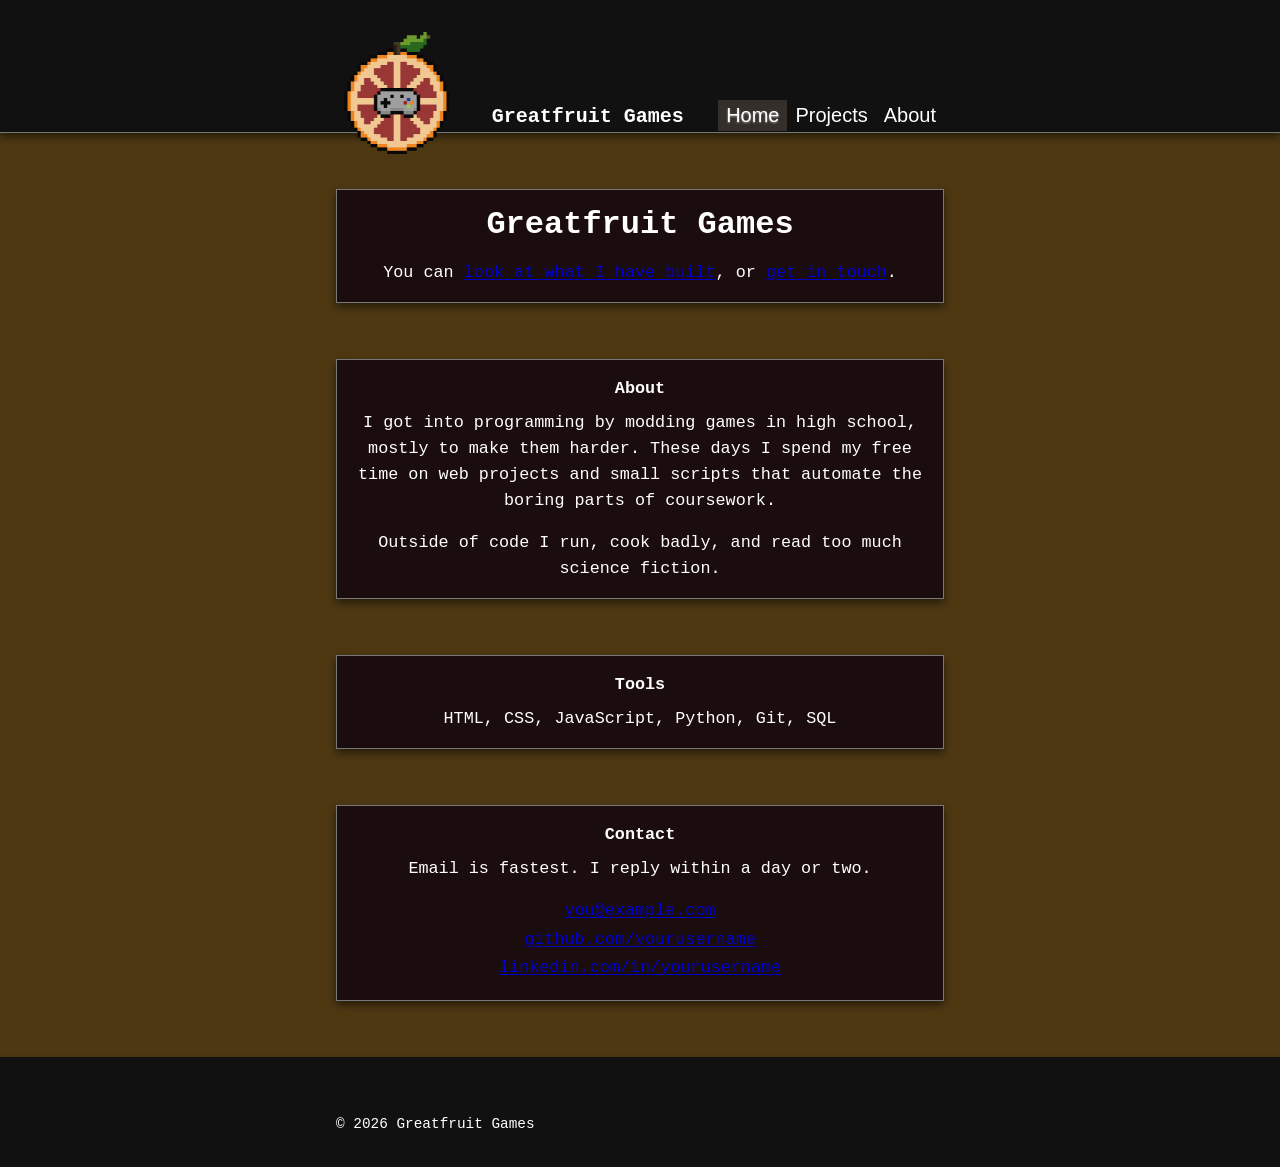
==== index.html @ 1d19702a "Lots of button styling" ====
<!DOCTYPE html>
<!-- This first line tells the browser this is a modern HTML file. Leave it. -->
<html lang="en">

<head>
  <!-- Everything in <head> is information ABOUT the page. None of it shows up
       on the page itself. -->
  <meta charset="UTF-8">
  <meta name="viewport" content="width=device-width, initial-scale=1.0">

  <!-- CHANGE THIS: shows in the browser tab and in search results. -->
  <title>Greatfruit Games</title>
  <link rel="icon" type="image/png" href="GG Larger-cropped-more.png">
  <meta name="description" content="Portfolio of Your Name, a computer science student.">

  <!-- One stylesheet. pages.css pulls in the engine's stylesheet itself. -->
  <link rel="stylesheet" href="pages.css">
</head>

<body>
  <!-- ======================================================================
       HEADER
       This is empty on purpose. The menu is built from what you wrote in
       site.js and put in here by engine/components.js, so it only has to be
       written once instead of once per page.
       ====================================================================== -->
      <div>
        <header class="site-header" id="site-header"></header>
      </div>

  <!-- ======================================================================
       MAIN
       Everything unique to this page goes inside <main>.

       Every section is the same shape: a heading, then text under it. There
       are no columns and no boxes to fit things into, so adding a section of
       your own is a matter of copying one and changing the words.
       ====================================================================== -->
  <main>
    <section class="container"></section>
    <!-- HERO
         The opening. It is the only section whose heading is an <h1> and the
         only one set larger than the body text, which is what makes it read
         as the start of the page. -->
    <section class="container">
      <div class="card">
      <!-- CHANGE THIS: your name, then one sentence about what you do. Being
           specific reads better than trying to sound impressive. -->
      <h1>Greatfruit Games</h1>
        
      <p class="hero-lede">
        
      </p>

      <!-- Two ordinary links in a sentence. A link that has been dressed up
           as a button is not more clickable than one that has not. -->
      <p>
        You can <a href="projects.html">look at what I have built</a>, or
        <a href="#contact">get in touch</a>.
      </p>
      </div>
    </section>

    <!-- ABOUT -->
    <section class="container" id="about">
      <div class="card">
      <h2>About</h2>

      <!-- CHANGE THIS: two or three sentences. Where you study or work, how
           you got into it, what you are building right now. -->
      <p>
        I got into programming by modding games in high school, mostly to
        make them harder. These days I spend my free time on web projects and
        small scripts that automate the boring parts of coursework.
      </p>
      <p>
        Outside of code I run, cook badly, and read too much science fiction.
      </p>
      </div>
    </section>

    <!-- TOOLS -->
    <section class="container">
      <div class="card">
      <h2>Tools</h2>

      <!-- CHANGE THIS: add or remove <li> lines. The commas between them are
           drawn by CSS, so do not type them in here. -->
      <ul class="skill-list">
        <li>HTML</li>
        <li>CSS</li>
        <li>JavaScript</li>
        <li>Python</li>
        <li>Git</li>
        <li>SQL</li>
      </ul>
      </div>
    </section>

    <!-- CONTACT -->
    <section class="container" id="contact">
      <div class="card">
      <h2>Contact</h2>

      <p>Email is fastest. I reply within a day or two.</p>

      <!-- CHANGE THESE: your real links. mailto: opens the visitor's email
           app with your address already filled in. -->
      <ul class="contact-links">
        <li><a href="mailto:you@example.com">you@example.com</a></li>
        <li><a href="https://github.com/yourusername">github.com/yourusername</a></li>
        <li><a href="https://linkedin.com/in/yourusername">linkedin.com/in/yourusername</a></li>
      </ul>
      </div> 
    </section>

  </main>

  <!-- Also filled in from site.js. -->
  <footer class="site-footer" id="site-footer"></footer>

  <!-- The scripts go last, after the HTML above exists, so that they can find
       the header and footer they need to fill in. site.js comes first because
       components.js reads what is in it. -->
  <script src="site.js"></script>
  <script src="engine/components.js"></script>

</body>

</html>
---- pages.css ----
/* ==========================================================================
   PAGES.CSS

   THIS IS YOUR FILE. Edit anything here.

   It has two halves. The first is the design settings: change a color or a
   font here and it updates everywhere on the site at once. The second is the
   layout of individual sections.
   ========================================================================== */

/* The engine's stylesheet, pulled in here so that the HTML files only have to
   link one stylesheet instead of two. It comes first, and everything you write
   below overrides it, because when two rules are equally specific the one
   further down the file wins.

   @import only works before any other rule in the file, so this line has to
   stay at the very top. */
@import url("engine/global.css");

/* --------------------------------------------------------------------------
   1. YOUR DESIGN SETTINGS

   These replace the plain fallbacks in engine/global.css, which the @import
   above pulled in ahead of them.

   The site is one column of serif text on white, with links in blue. There
   are no boxes, no dividing lines, and no second color. That restraint is the
   design, and it is easy to lose: a background tint here and a border there
   and it stops looking like a document and starts looking like a dashboard.
   Change --max-width first and see how much difference it makes.
   -------------------------------------------------------------------------- */
:root {
  --paper: rgb(77, 56, 18);   /* page background, plain white */
  --ink: #ffffff;     /* text, nearly black but not pure black */
  --accent: #0000cc;  /* links. Try #8b0000 for a dark red instead. */
  --visited: #551a8b; /* links you have already clicked */

  /* No fonts are downloaded from the internet. The browser walks this list
     left to right and uses the first one it finds on the visitor's computer,
     so the page renders instantly and works offline. Charter and Iowan ship
     with Macs, Georgia ships with everything. */
  --font-body: "Lucida Console", Verdana, Courier, Sans;

  --max-width: 42rem; /* how wide the column gets. Try 30rem, or 42rem. */
}

/* --------------------------------------------------------------------------
   2. HERO
   The top of each page: the heading and the sentence or two under it.
   -------------------------------------------------------------------------- */

/* A line of text set slightly larger than the rest reads as an opening
   paragraph without needing to be a different color or a different font. */
.hero-lede {
  font-size: 1.15rem;
  line-height: 1.5;
}

/* --------------------------------------------------------------------------
   3. TOOLS
   A list written as a sentence rather than stacked into bullet points, since
   six short words do not need six lines.
   -------------------------------------------------------------------------- */
.skill-list {
  list-style: none;
}

/* display: inline makes the <li> items sit in a row instead of stacking. */
.skill-list li {
  display: inline;
}

/* ::after adds something to the end of every item that is not the last one.
   Here that is a comma and a space, so the list reads like a sentence but
   stays a real list in the HTML. */
.skill-list li:not(:last-child)::after {
  content: ", ";
}

/* --------------------------------------------------------------------------
   4. CONTACT
   -------------------------------------------------------------------------- */
.contact-links {
  list-style: none;
}

.contact-links li {
  margin-bottom: 0.15rem;
}

/* --------------------------------------------------------------------------
   5. PROJECT LIST
   Used on projects.html. Each project is a heading, the tools under it, and a
   paragraph. Nothing boxes them in; the gap between them is what separates
   one from the next, the same as the sections on the home page.
   -------------------------------------------------------------------------- */
.project {
  margin-bottom: var(--space-xl);
}

/* Italics mark the tools line as an aside about the project rather than part
   of the description. */
.project-tools {
  font-style: italic;
  margin-bottom: var(--space-sm);
}

/* --------------------------------------------------------------------------
   6. SMALL SCREENS
   A few adjustments on top of the ones in engine/global.css.
   -------------------------------------------------------------------------- */
@media (max-width: 700px) {
  .hero-lede {
    font-size: 1.1rem;
  }

  .project {
    margin-bottom: var(--space-lg);
  }
}
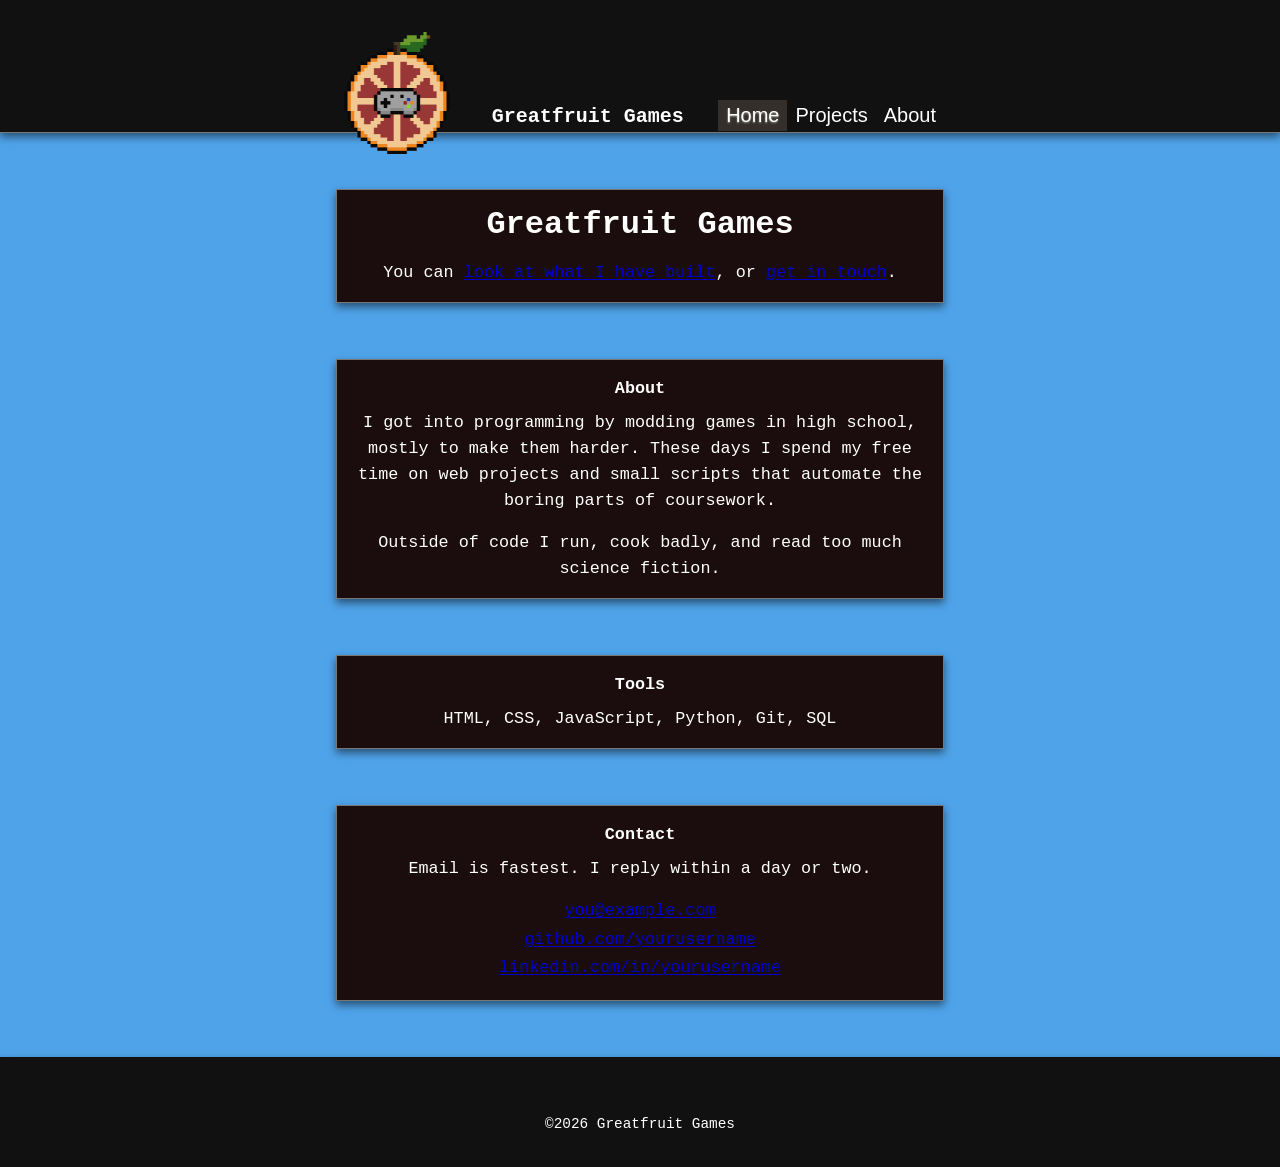
==== commit bacc536b: "Trying to make random clouds fly across the background" ====
--- a/index.html
+++ b/index.html
@@ -27,6 +27,15 @@
       <div>
         <header class="site-header" id="site-header"></header>
       </div>
+
+  <!-- ======================================================================
+       BACKGROUND
+       This section controls the background effects of the page. It is set up
+       on the page, but controlled through engine/components.js.
+       ====================================================================== -->
+       <div class="backdrop" id="backdrop-controller">
+          <img src="cloud1.png" class="cloud" style="position:absolute; transform:translateY(-50px);">
+       </div>
 
   <!-- ======================================================================
        MAIN
--- a/pages.css
+++ b/pages.css
@@ -30,7 +30,7 @@
    Change --max-width first and see how much difference it makes.
    -------------------------------------------------------------------------- */
 :root {
-  --paper: rgb(77, 56, 18);   /* page background, plain white */
+  --paper: #4fa3e9;   /* page background, plain white */
   --ink: #ffffff;     /* text, nearly black but not pure black */
   --accent: #0000cc;  /* links. Try #8b0000 for a dark red instead. */
   --visited: #551a8b; /* links you have already clicked */
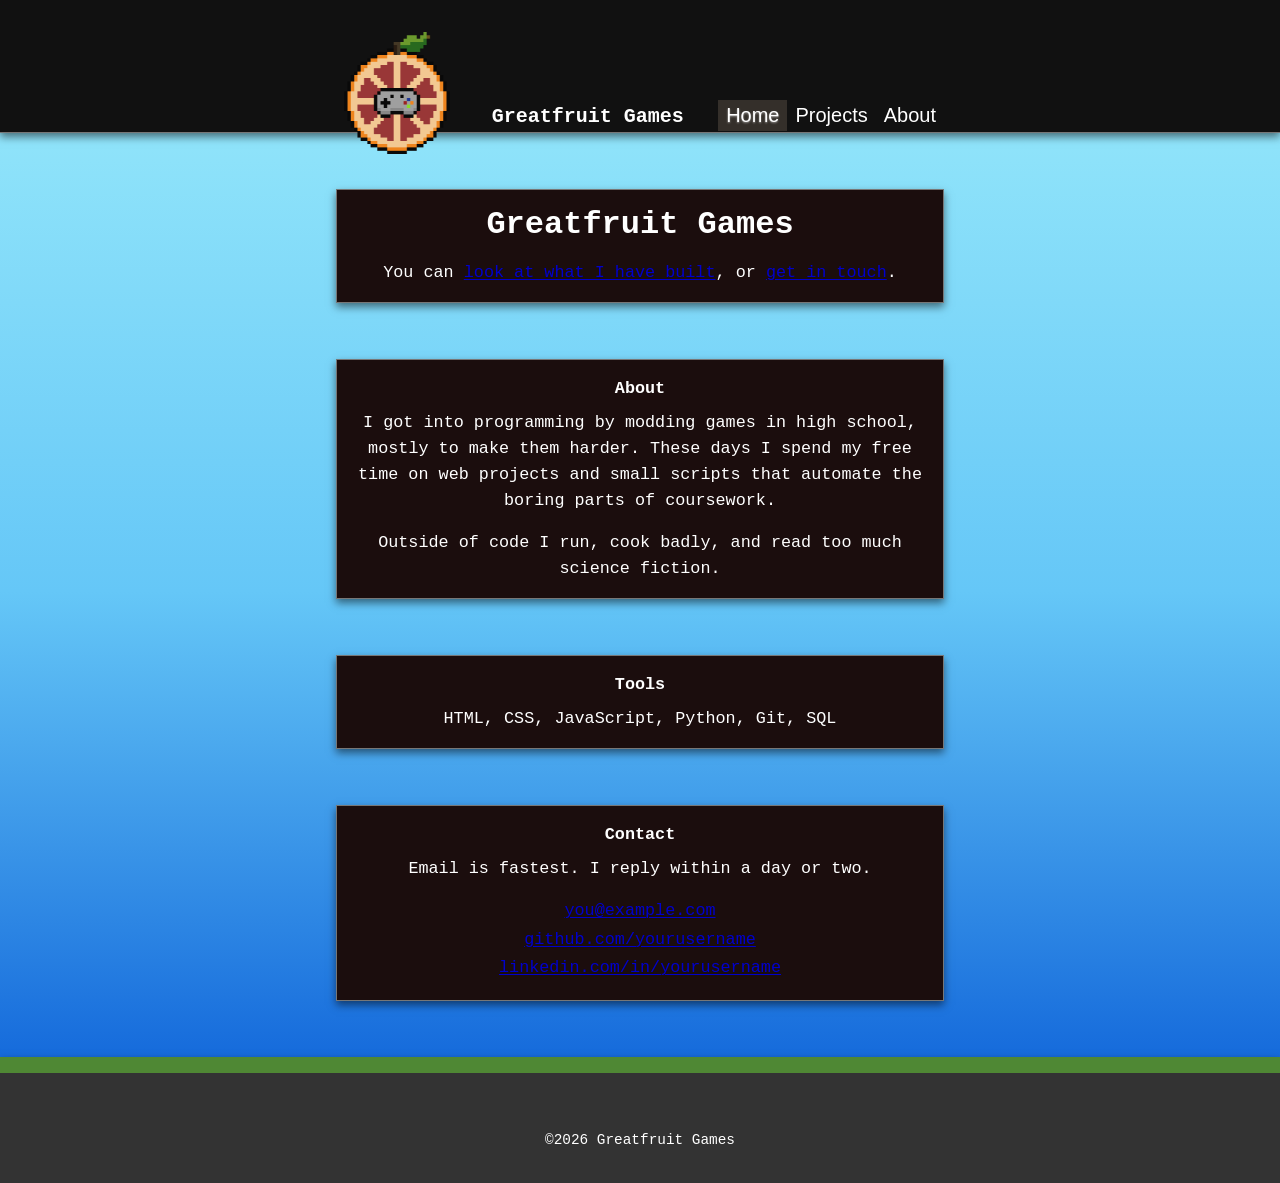
==== commit 85855c65: "Cloud background complete" ====
--- a/index.html
+++ b/index.html
@@ -34,7 +34,10 @@
        on the page, but controlled through engine/components.js.
        ====================================================================== -->
        <div class="backdrop" id="backdrop-controller">
-          <img src="cloud1.png" class="cloud" style="position:absolute; transform:translateY(-50px);">
+          <img src="cloud1.png" class="cloud" style="position:absolute;" n>
+          <img src="cloud1.png" class="cloud" style="position:absolute;" n>
+          <img src="cloud1.png" class="cloud" style="position:absolute;" n>
+          <img src="cloud1.png" class="cloud" style="position:absolute;" n>
        </div>
 
   <!-- ======================================================================
--- a/pages.css
+++ b/pages.css
@@ -30,7 +30,7 @@
    Change --max-width first and see how much difference it makes.
    -------------------------------------------------------------------------- */
 :root {
-  --paper: #4fa3e9;   /* page background, plain white */
+  --paper: linear-gradient(0deg, #0052D4 0%, #65C7F7 50%, #9CECFB 100%);;   /* page background, plain white */
   --ink: #ffffff;     /* text, nearly black but not pure black */
   --accent: #0000cc;  /* links. Try #8b0000 for a dark red instead. */
   --visited: #551a8b; /* links you have already clicked */
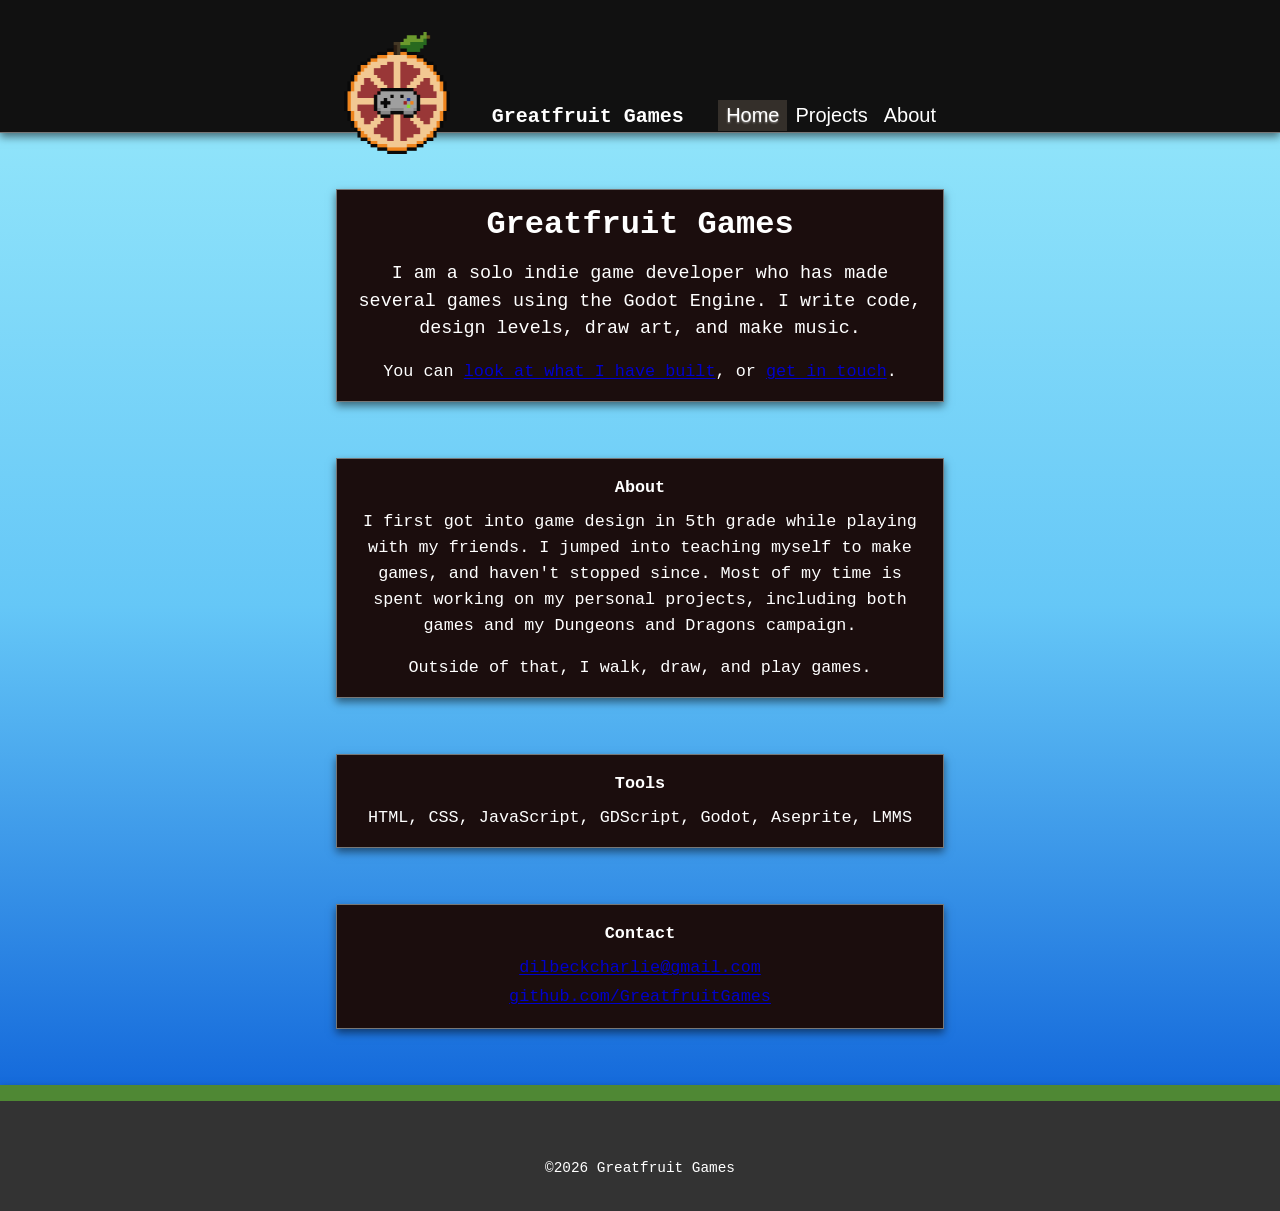
==== commit b2762674: "About page updated" ====
--- a/index.html
+++ b/index.html
@@ -61,7 +61,8 @@
       <h1>Greatfruit Games</h1>
         
       <p class="hero-lede">
-        
+        I am a solo indie game developer who has made several games using the Godot Engine.
+        I write code, design levels, draw art, and make music.
       </p>
 
       <!-- Two ordinary links in a sentence. A link that has been dressed up
@@ -81,12 +82,12 @@
       <!-- CHANGE THIS: two or three sentences. Where you study or work, how
            you got into it, what you are building right now. -->
       <p>
-        I got into programming by modding games in high school, mostly to
-        make them harder. These days I spend my free time on web projects and
-        small scripts that automate the boring parts of coursework.
+        I first got into game design in 5th grade while playing with my friends.
+        I jumped into teaching myself to make games, and haven't stopped since.
+        Most of my time is spent working on my personal projects, including both games and my Dungeons and Dragons campaign.
       </p>
       <p>
-        Outside of code I run, cook badly, and read too much science fiction.
+        Outside of that, I walk, draw, and play games.
       </p>
       </div>
     </section>
@@ -102,9 +103,10 @@
         <li>HTML</li>
         <li>CSS</li>
         <li>JavaScript</li>
-        <li>Python</li>
-        <li>Git</li>
-        <li>SQL</li>
+        <li>GDScript</li>
+        <li>Godot</li>
+        <li>Aseprite</li>
+        <li>LMMS</li>
       </ul>
       </div>
     </section>
@@ -114,14 +116,14 @@
       <div class="card">
       <h2>Contact</h2>
 
-      <p>Email is fastest. I reply within a day or two.</p>
+      <!--<p>Email is fastest. I reply within a day or two.</p>-->
 
       <!-- CHANGE THESE: your real links. mailto: opens the visitor's email
            app with your address already filled in. -->
       <ul class="contact-links">
-        <li><a href="mailto:you@example.com">you@example.com</a></li>
-        <li><a href="https://github.com/yourusername">github.com/yourusername</a></li>
-        <li><a href="https://linkedin.com/in/yourusername">linkedin.com/in/yourusername</a></li>
+        <li><a href="mailto:dilbeckcharlie@gmail.com">dilbeckcharlie@gmail.com</a></li>
+        <li><a href="https://github.com/GreatfruitGames">github.com/GreatfruitGames</a></li>
+        <!--<li><a href="https://linkedin.com/in/yourusername">linkedin.com/in/yourusername</a></li>-->
       </ul>
       </div> 
     </section>
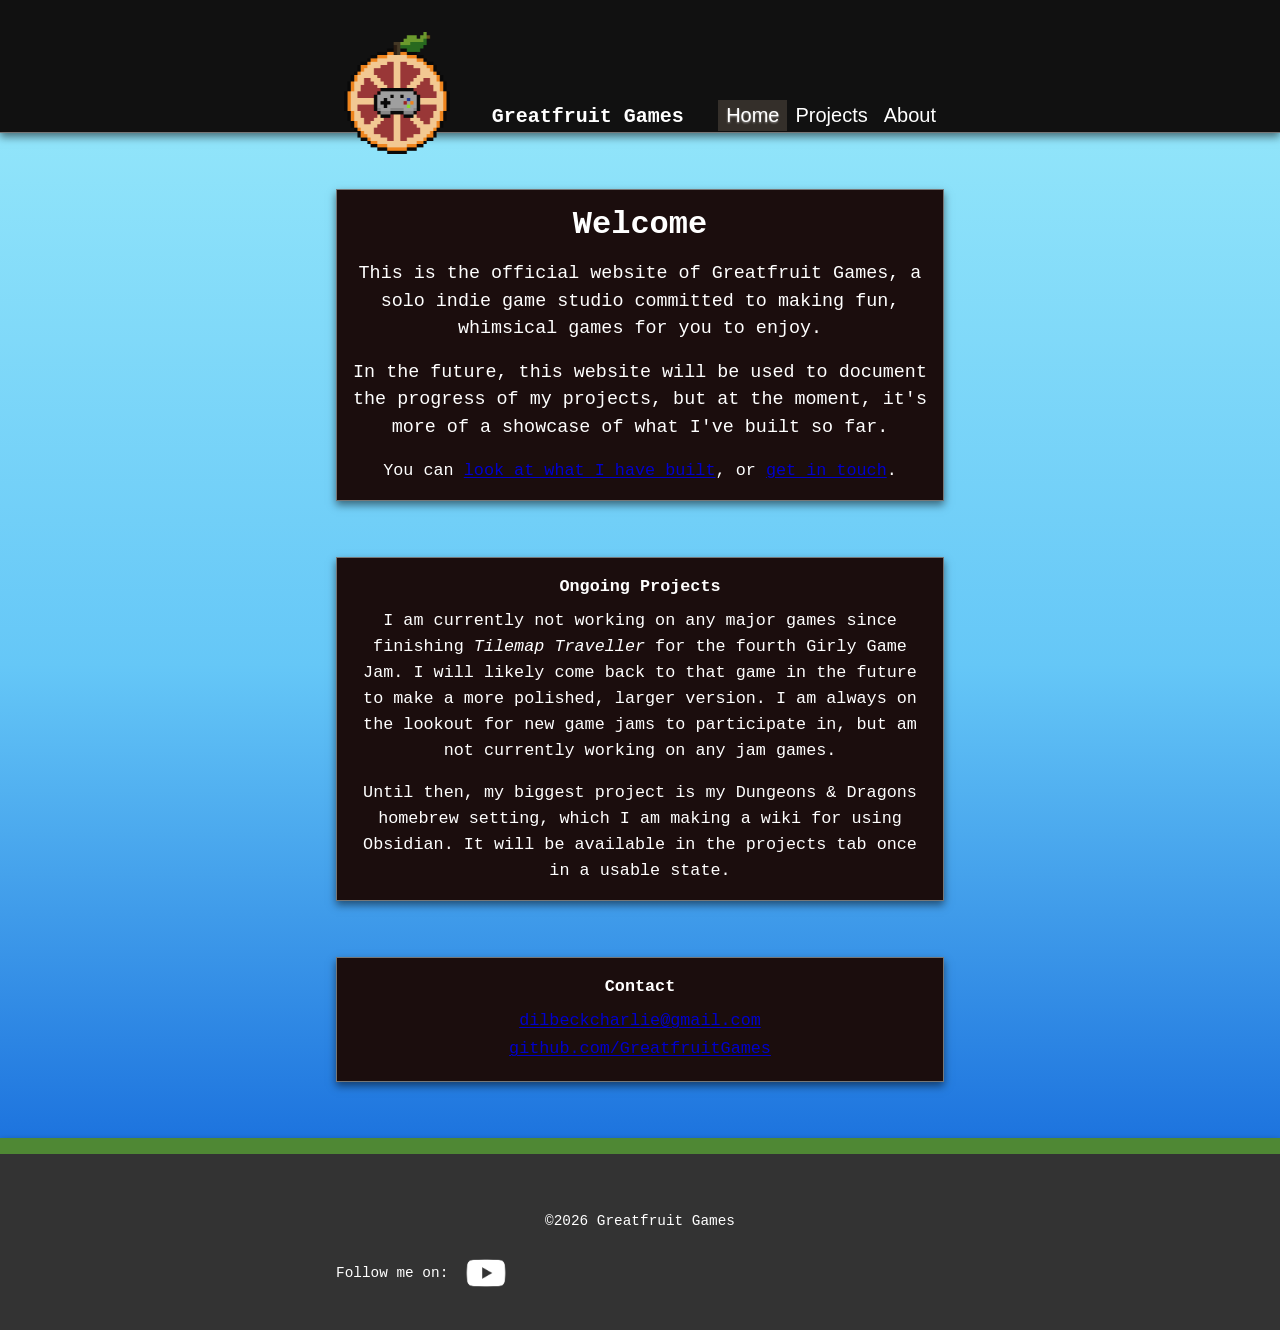
==== commit e5538b9b: "Reworked about and home" ====
--- a/index.html
+++ b/index.html
@@ -58,11 +58,13 @@
       <div class="card">
       <!-- CHANGE THIS: your name, then one sentence about what you do. Being
            specific reads better than trying to sound impressive. -->
-      <h1>Greatfruit Games</h1>
+      <h1>Welcome</h1>
         
       <p class="hero-lede">
-        I am a solo indie game developer who has made several games using the Godot Engine.
-        I write code, design levels, draw art, and make music.
+        This is the official website of Greatfruit Games, a solo indie game studio committed to making fun, whimsical games for you to enjoy.
+      <p class="hero-lede">
+        In the future, this website will be used to document the progress of my projects, but at the moment, it's more of a showcase of what I've built so far.
+      </p>
       </p>
 
       <!-- Two ordinary links in a sentence. A link that has been dressed up
@@ -77,40 +79,23 @@
     <!-- ABOUT -->
     <section class="container" id="about">
       <div class="card">
-      <h2>About</h2>
+      <h2>Ongoing Projects</h2>
 
       <!-- CHANGE THIS: two or three sentences. Where you study or work, how
            you got into it, what you are building right now. -->
       <p>
-        I first got into game design in 5th grade while playing with my friends.
-        I jumped into teaching myself to make games, and haven't stopped since.
-        Most of my time is spent working on my personal projects, including both games and my Dungeons and Dragons campaign.
+        I am currently not working on any major games since finishing <i>Tilemap Traveller</i> for the fourth Girly Game Jam.
+        I will likely come back to that game in the future to make a more polished, larger version.
+        I am always on the lookout for new game jams to participate in, but am not currently working on any jam games.
       </p>
       <p>
-        Outside of that, I walk, draw, and play games.
+        Until then, my biggest project is my Dungeons & Dragons homebrew setting, which I am making a wiki for using Obsidian.
+        It will be available in the projects tab once in a usable state.
       </p>
       </div>
     </section>
 
-    <!-- TOOLS -->
-    <section class="container">
-      <div class="card">
-      <h2>Tools</h2>
-
-      <!-- CHANGE THIS: add or remove <li> lines. The commas between them are
-           drawn by CSS, so do not type them in here. -->
-      <ul class="skill-list">
-        <li>HTML</li>
-        <li>CSS</li>
-        <li>JavaScript</li>
-        <li>GDScript</li>
-        <li>Godot</li>
-        <li>Aseprite</li>
-        <li>LMMS</li>
-      </ul>
-      </div>
-    </section>
-
+    
     <!-- CONTACT -->
     <section class="container" id="contact">
       <div class="card">
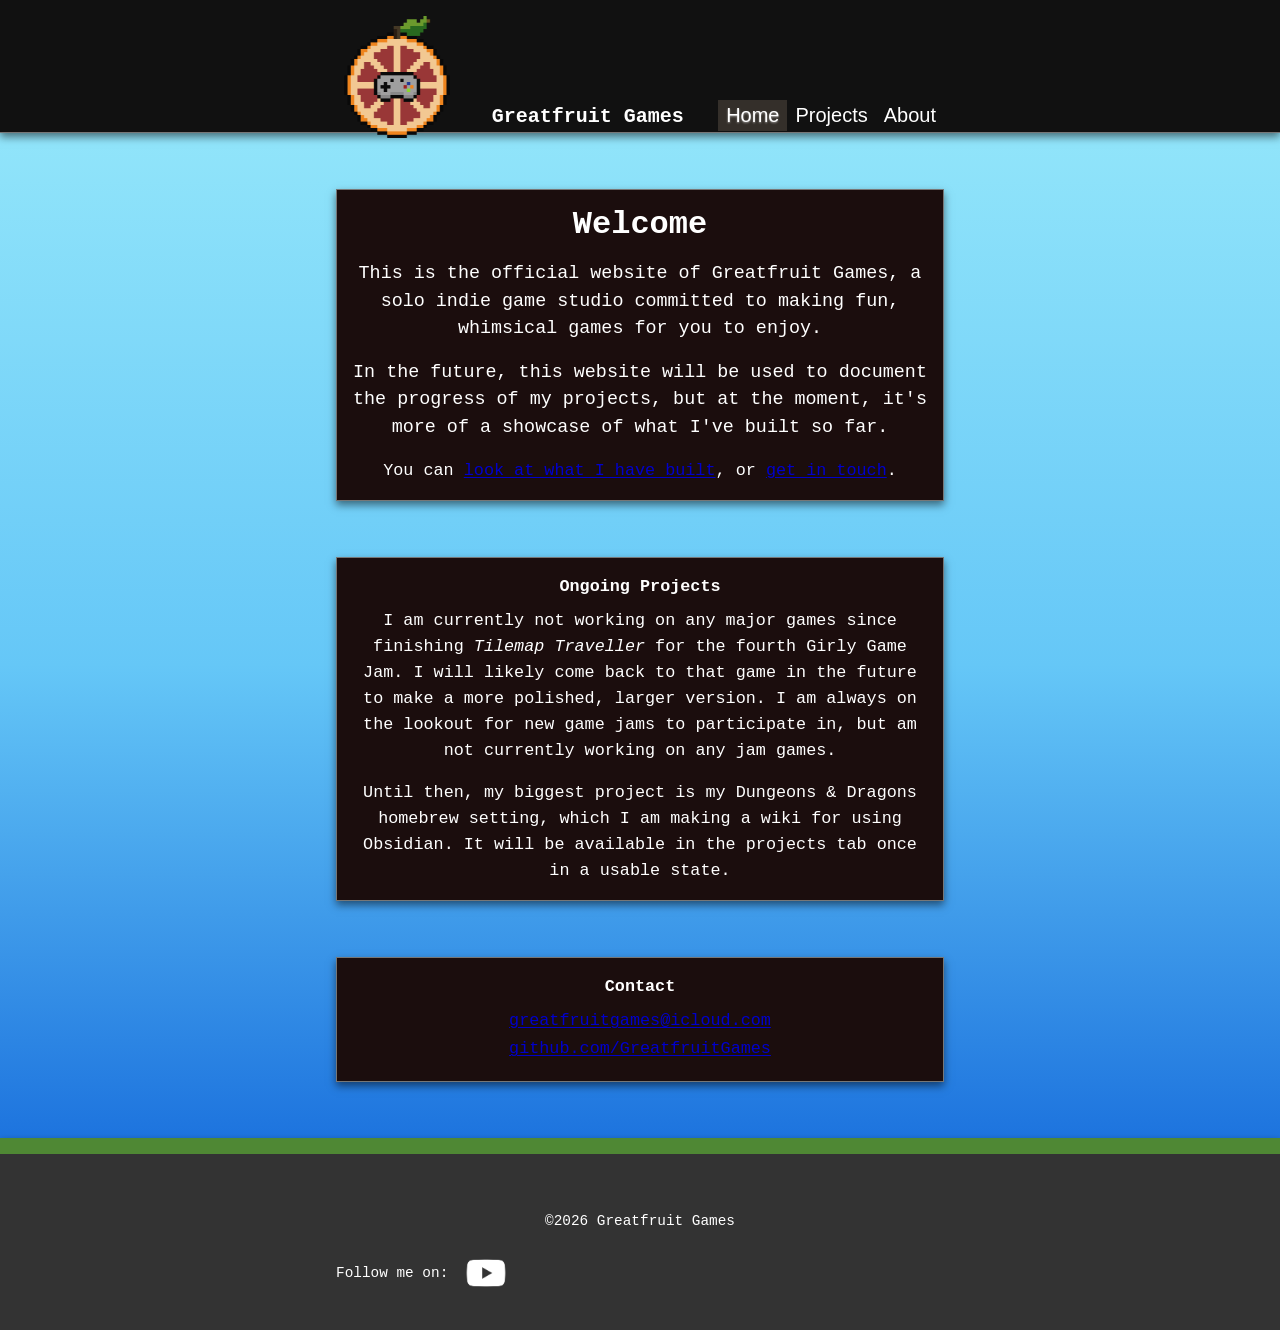
==== commit 572b2900: "Current finished state" ====
--- a/index.html
+++ b/index.html
@@ -106,7 +106,7 @@
       <!-- CHANGE THESE: your real links. mailto: opens the visitor's email
            app with your address already filled in. -->
       <ul class="contact-links">
-        <li><a href="mailto:dilbeckcharlie@gmail.com">dilbeckcharlie@gmail.com</a></li>
+        <li><a href="mailto:greatfruitgames@icloud.com">greatfruitgames@icloud.com</a></li>
         <li><a href="https://github.com/GreatfruitGames">github.com/GreatfruitGames</a></li>
         <!--<li><a href="https://linkedin.com/in/yourusername">linkedin.com/in/yourusername</a></li>-->
       </ul>
